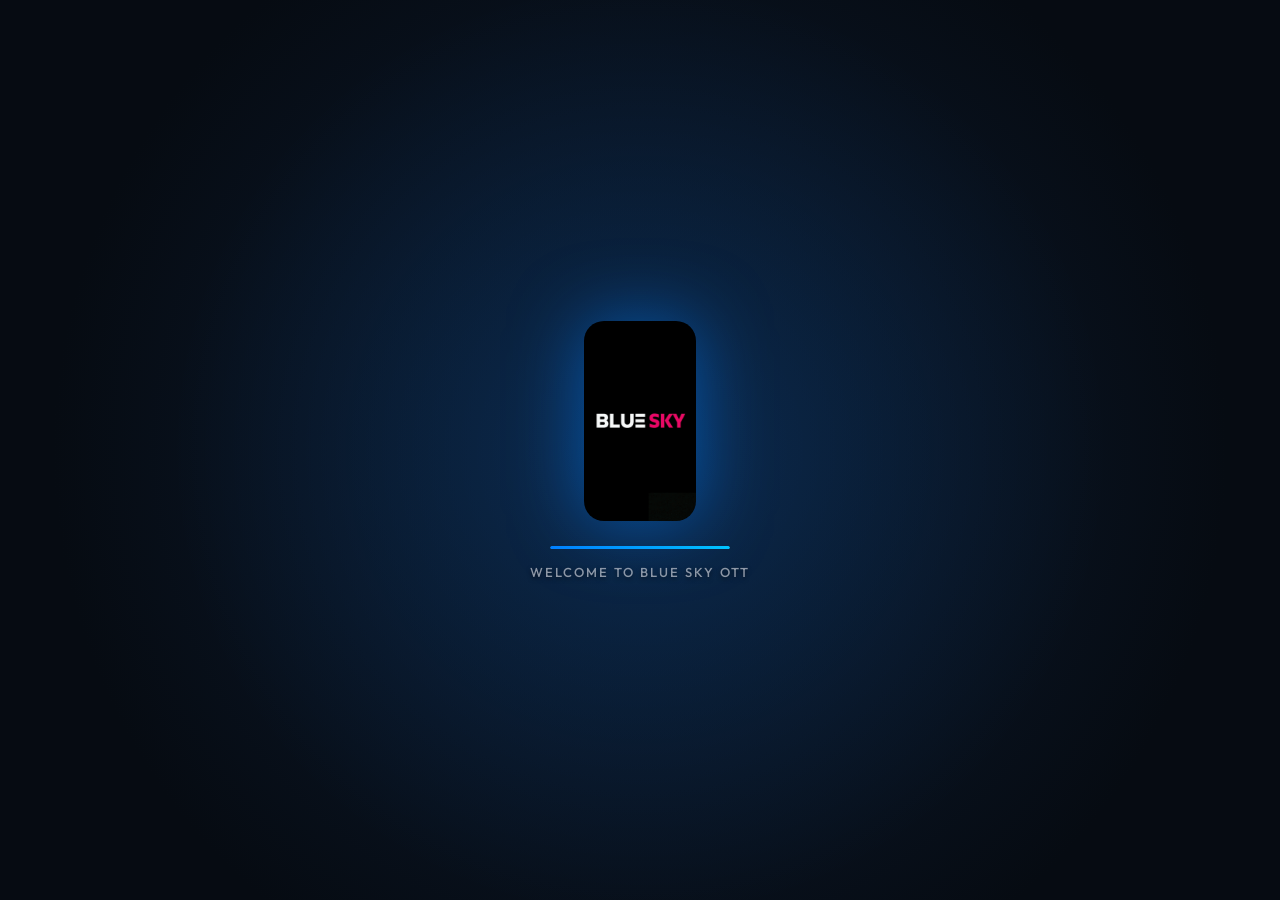
==== index.html @ 17044db3 "Add files via upload" ====
<!DOCTYPE html>
<html lang="en">
<head>
  <meta charset="UTF-8">
  <meta name="viewport" content="width=device-width, initial-scale=1.0">
  <title>Blue Sky - Premium OTT Streaming & Live Sports</title>
  <!-- Google Fonts for premium typography -->
  <link rel="preconnect" href="https://fonts.googleapis.com">
  <link rel="preconnect" href="https://fonts.gstatic.com" crossorigin>
  <link href="https://fonts.googleapis.com/css2?family=Inter:wght@300;400;500;600;700&family=Outfit:wght@400;500;700;800&display=swap" rel="stylesheet">
  <link rel="stylesheet" href="style.css">
</head>
<body>

  <!-- ========================================== -->
  <!-- PHASE 0: SPLASH SCREEN PRELOADER           -->
  <!-- ========================================== -->
  <div id="splash-screen" class="splash-screen">
    <div class="splash-bg-glow"></div>
    <div class="splash-content">
      <div class="splash-logo-container">
        <img src="splash.gif" alt="Blue Sky" class="splash-gif">
      </div>
      <div class="splash-loader-bar">
        <div class="splash-loader-progress"></div>
      </div>
      <p class="splash-tagline">Welcome to Blue Sky OTT</p>
    </div>
  </div>

  <!-- ========================================== -->
  <!-- PHASE 1: WELCOME NAME ENTRY SCREEN         -->
  <!-- ========================================== -->
  <div id="welcome-screen" class="welcome-screen">
    <div class="welcome-bg-glow"></div>
    <div class="welcome-container">
      <div class="welcome-logo">
        <img src="logo.png" alt="Blue Sky Logo" id="landing-logo">
      </div>
      
      <div class="welcome-card">
        <h2>Ready to Explore?</h2>
        <p>Enter your name to unlock unlimited streaming, movies, series, and live sports on Blue Sky.</p>
        
        <form id="name-form" onsubmit="event.preventDefault(); handleNameSubmit();">
          <div class="input-group">
            <input type="text" id="username-input" autocomplete="off" placeholder=" " required minlength="2" maxlength="20">
            <label for="username-input">Enter Your Name</label>
            <div class="input-glow"></div>
          </div>
          
          <button type="submit" class="btn-primary" id="btn-enter">
            <span>Start Watching</span>
            <svg class="icon-arrow" viewBox="0 0 24 24" fill="none" stroke="currentColor" stroke-width="2.5" stroke-linecap="round" stroke-linejoin="round">
              <line x1="5" y1="12" x2="19" y2="12"></line>
              <polyline points="12 5 19 12 12 19"></polyline>
            </svg>
          </button>
        </form>
      </div>
    </div>
  </div>

  <!-- ========================================== -->
  <!-- PHASE 2: MAIN OTT DASHBOARD                -->
  <!-- ========================================== -->
  <div id="main-dashboard" class="main-dashboard hidden">
    <!-- Header Navigation -->
    <header class="main-header">
      <div class="header-left">
        <div class="header-logo" id="header-logo-btn">
          <img src="logo.png" alt="Blue Sky Logo">
        </div>
      </div>

      <div class="header-right">
        <!-- Search bar -->
        <div class="search-box">
          <svg class="search-icon" viewBox="0 0 24 24" fill="none" stroke="currentColor" stroke-width="2" stroke-linecap="round" stroke-linejoin="round">
            <circle cx="11" cy="11" r="8"></circle>
            <line x1="21" y1="21" x2="16.65" y2="16.65"></line>
          </svg>
          <input type="text" id="search-input" placeholder="Search movies, shows, sports...">
          <button id="clear-search-btn" class="clear-search hidden">&times;</button>
        </div>

        <!-- User profile display -->
        <div class="user-profile">
          <div class="profile-avatar" id="profile-dropdown-btn">
            <span id="avatar-initial">U</span>
          </div>
          <div class="profile-info">
            <span class="welcome-text">Welcome,</span>
            <span class="profile-name" id="user-display-name">User</span>
          </div>
          
          <!-- Dropdown menu -->
          <div class="profile-dropdown" id="profile-dropdown-menu">
            <div class="dropdown-header">
              <p class="dropdown-greeting">Signing in as</p>
              <p class="dropdown-username" id="dropdown-display-name">User</p>
            </div>
            <hr class="dropdown-divider">
            <button class="dropdown-item" onclick="changeName()">
              <svg viewBox="0 0 24 24" fill="none" stroke="currentColor" stroke-width="2" class="dropdown-icon">
                <path d="M12 20h9"></path>
                <path d="M16.5 3.5a2.121 2.121 0 0 1 3 3L7 19l-4 1 1-4L16.5 3.5z"></path>
              </svg>
              Change Name
            </button>
            <button class="dropdown-item logout" onclick="logout()">
              <svg viewBox="0 0 24 24" fill="none" stroke="currentColor" stroke-width="2" class="dropdown-icon">
                <path d="M9 21H5a2 2 0 0 1-2-2V5a2 2 0 0 1 2-2h4"></path>
                <polyline points="16 17 21 12 16 7"></polyline>
                <line x1="21" y1="12" x2="9" y2="12"></line>
              </svg>
              Exit Application
            </button>
          </div>
        </div>
      </div>
    </header>

    <!-- Repositioned Bottom Navigation (Moved out of header to prevent backdrop-filter containing block trapping) -->
    <nav class="nav-menu">
      <button class="nav-link active" data-category="all">
        <svg class="nav-icon" viewBox="0 0 24 24" fill="none" stroke="currentColor" stroke-width="2" stroke-linecap="round" stroke-linejoin="round">
          <path d="m3 9 9-7 9 7v11a2 2 0 0 1-2 2H5a2 2 0 0 1-2-2z"/>
          <polyline points="9 22 9 12 15 12 15 22"/>
        </svg>
        <span>Home</span>
      </button>
      <button class="nav-link" data-category="tv">
        <svg class="nav-icon" viewBox="0 0 24 24" fill="none" stroke="currentColor" stroke-width="2" stroke-linecap="round" stroke-linejoin="round">
          <rect width="20" height="15" x="2" y="7" rx="2" ry="2"/>
          <polyline points="17 2 12 7 7 2"/>
        </svg>
        <span>TV Shows</span>
      </button>
      <button class="nav-link" data-category="movies">
        <svg class="nav-icon" viewBox="0 0 24 24" fill="none" stroke="currentColor" stroke-width="2" stroke-linecap="round" stroke-linejoin="round">
          <rect width="22" height="16" x="1" y="4" rx="2"/>
          <path d="M1 10h22"/>
          <path d="M1 15h22"/>
          <path d="M4 4v16"/>
          <path d="M20 4v16"/>
        </svg>
        <span>Movies</span>
      </button>
      <button class="nav-link" data-category="sports">
        <svg class="nav-icon" viewBox="0 0 24 24" fill="none" stroke="currentColor" stroke-width="2" stroke-linecap="round" stroke-linejoin="round">
          <path d="M6 9H4.5a2.5 2.5 0 0 1 0-5H6"/>
          <path d="M18 9h1.5a2.5 2.5 0 0 0 0-5H18"/>
          <path d="M4 22h16"/>
          <path d="M10 14.66V17c0 .55-.45 1-1 1H4v2h16v-2h-5c-.55 0-1-.45-1-1v-2.34"/>
          <path d="M12 2a7.7 7.7 0 0 1 7.54 8H4.46A7.7 7.7 0 0 1 12 2z"/>
        </svg>
        <span>Sports</span>
      </button>
    </nav>

    <!-- Main Content Container -->
    <main class="main-content">
      
      <!-- HERO CAROUSEL -->
      <section class="hero-carousel-section" id="hero-carousel-container">
        <div class="carousel-track-container">
          <div class="carousel-track" id="carousel-track">
            <!-- Carousel slides dynamically loaded by JavaScript -->
          </div>
        </div>
        
        <!-- Controls -->
        <button class="carousel-btn btn-left" id="carousel-prev-btn">
          <svg viewBox="0 0 24 24" fill="none" stroke="currentColor" stroke-width="2.5"><polyline points="15 18 9 12 15 6"></polyline></svg>
        </button>
        <button class="carousel-btn btn-right" id="carousel-next-btn">
          <svg viewBox="0 0 24 24" fill="none" stroke="currentColor" stroke-width="2.5"><polyline points="9 18 15 12 9 6"></polyline></svg>
        </button>
        
        <!-- Indicators -->
        <div class="carousel-nav" id="carousel-indicators">
          <!-- Dots loaded dynamically -->
        </div>
      </section>

      <!-- RESULTS HEADER (ONLY SHOWN WHEN SEARCHING OR FILTERING) -->
      <div id="results-header" class="results-header hidden">
        <h2>Showing results for "<span id="search-query-text"></span>"</h2>
        <button class="btn-text" id="reset-filters-btn">Clear Filter</button>
      </div>

      <!-- DYNAMIC ROWS CONTAINER -->
      <div class="rows-container" id="rows-container">
        <!-- Content rows (Sports, Movies, TV Shows) dynamically generated -->
      </div>
      
    </main>

    <!-- Sleek OTT Footer -->
    <footer class="main-footer">
      <div class="footer-links">
        <a href="#">About Us</a>
        <a href="#">Help Center</a>
        <a href="#">Privacy Policy</a>
        <a href="#">Terms of Use</a>
        <a href="#">Careers</a>
      </div>
      <div class="footer-copy">
        <p>&copy; 2026 Blue Sky Streaming Service. All Rights Reserved. Recreated beautifully for you.</p>
      </div>
    </footer>
  </div>

  <!-- ========================================== -->
  <!-- PHASE 3: INTERACTIVE VIDEO PLAYER & MODAL   -->
  <!-- ========================================== -->
  <div id="detail-modal" class="modal hidden">
    <div class="modal-backdrop" id="modal-close-backdrop"></div>
    <div class="modal-wrapper">
      <button class="modal-close-btn" id="modal-close-btn">&times;</button>
      
      <!-- Video Player Section -->
      <div class="modal-player-container">
        <!-- Fake Video / Graphic Layer -->
        <div class="video-display" id="video-display">
          <div class="video-poster-bg" id="player-poster-bg"></div>
          <div class="video-overlay">
            <div class="video-loading-spinner hidden" id="video-spinner"></div>
            <div class="play-state-overlay" id="play-state-overlay">
              <svg viewBox="0 0 24 24" fill="currentColor"><path d="M8 5v14l11-7z"></path></svg>
            </div>
            
            <!-- Dynamic Info in top left of player -->
            <div class="video-tag" id="player-tag">Blue Sky Premium</div>
          </div>
        </div>

        <!-- Custom Video Controls -->
        <div class="video-controls">
          <div class="timeline-container">
            <div class="timeline-progress" id="player-progress"></div>
            <input type="range" class="timeline-slider" id="player-timeline" min="0" max="100" value="0">
          </div>
          
          <div class="controls-row">
            <div class="controls-left">
              <button class="control-btn" id="player-play-btn">
                <svg viewBox="0 0 24 24" fill="currentColor" class="icon-play"><path d="M8 5v14l11-7z"></path></svg>
                <svg viewBox="0 0 24 24" fill="currentColor" class="icon-pause hidden"><path d="M6 19h4V5H6v14zm8-14v14h4V5h-4z"></path></svg>
              </button>
              <button class="control-btn" id="player-skip-back">
                <svg viewBox="0 0 24 24" fill="none" stroke="currentColor" stroke-width="2" stroke-linecap="round" stroke-linejoin="round"><path d="M12 2a10 10 0 0 0-7.07 2.93L2 8V2M2 8h6"></path><path d="M2.05 12.5a10 10 0 1 0 9.95-10.5"></path></svg>
              </button>
              <button class="control-btn" id="player-skip-forward">
                <svg viewBox="0 0 24 24" fill="none" stroke="currentColor" stroke-width="2" stroke-linecap="round" stroke-linejoin="round"><path d="M12 2a10 10 0 0 1 7.07 2.93L22 8V2M22 8h-6"></path><path d="M21.95 12.5A10 10 0 1 1 12 2"></path></svg>
              </button>
              
              <div class="volume-container">
                <button class="control-btn" id="player-mute-btn">
                  <svg viewBox="0 0 24 24" fill="currentColor" class="icon-volume"><path d="M3 9v6h4l5 5V4L7 9H3zm13.5 3c0-1.77-1.02-3.29-2.5-4.03v8.05c1.48-.73 2.5-2.25 2.5-4.02zM14 3.23v2.06c2.89.86 5 3.54 5 6.71s-2.11 5.85-5 6.71v2.06c4.01-.91 7-4.49 7-8.77s-2.99-7.86-7-8.77z"></path></svg>
                  <svg viewBox="0 0 24 24" fill="currentColor" class="icon-muted hidden"><path d="M16.5 12c0-1.77-1.02-3.29-2.5-4.03v2.21l2.45 2.45c.03-.21.05-.42.05-.63zm2.5 0c0 .94-.2 1.82-.54 2.64l1.51 1.51C20.63 14.91 21 13.5 21 12c0-4.28-2.99-7.86-7-8.77v2.06c2.89.86 5 3.54 5 6.71zM4.27 3L3 4.27 7.73 9H3v6h4l5 5v-6.73l4.25 4.25c-.67.52-1.42.93-2.25 1.18v2.06c1.38-.31 2.63-.95 3.69-1.81L19.73 21 21 19.73l-9-9L4.27 3zM12 4L9.91 6.09 12 8.18V4z"></path></svg>
                </button>
                <input type="range" class="volume-slider" id="player-volume" min="0" max="100" value="80">
              </div>
              
              <div class="time-display">
                <span id="player-time-current">0:00</span> / <span id="player-time-total">2:15</span>
              </div>
            </div>
            
            <div class="controls-right">
              <button class="control-btn" id="player-fullscreen-btn">
                <svg viewBox="0 0 24 24" fill="currentColor"><path d="M7 14H5v5h5v-2H7v-3zm-2-4h2V7h3V5H5v5zm12 7h-3v2h5v-5h-2v3zM14 5v2h3v3h2V5h-5z"></path></svg>
              </button>
            </div>
          </div>
        </div>
      </div>

      <!-- Detail Info Section -->
      <div class="modal-detail-content">
        <div class="modal-meta-row">
          <span class="modal-rating" id="modal-rating">IMDb 8.7</span>
          <span class="modal-year" id="modal-year">2026</span>
          <span class="modal-duration" id="modal-duration">2h 15m</span>
          <span class="modal-hd-badge">4K Ultra HD</span>
          <span class="modal-cc-badge">5.1 Audio</span>
        </div>
        
        <h1 class="modal-title" id="modal-title">Movie Title Here</h1>
        <p class="modal-genres" id="modal-genres">Action • Thriller • Sci-Fi</p>
        <p class="modal-description" id="modal-description">
          A thrilling story about a group of astronauts navigating a dangerous nebula to save their home planet. Expect stellar visuals and high-stakes drama.
        </p>

        <!-- Dynamic Cast List -->
        <div class="modal-cast-section">
          <h3>Starring:</h3>
          <p id="modal-cast">Chris Hemsworth, Tom Hiddleston, Natalie Portman</p>
        </div>

        <!-- Similar Content Recommendations -->
        <div class="similar-content-section">
          <h3>More Like This</h3>
          <div class="similar-grid" id="similar-grid">
            <!-- Loaded dynamically based on item selected -->
          </div>
        </div>
      </div>
    </div>
  </div>

  <script src="app.js"></script>
</body>
</html>
---- style.css ----
/* ==========================================================================
   BLUE SKY OTT DESIGN SYSTEM
   ========================================================================== */

:root {
  --bg-primary: #060b12;
  --bg-secondary: #0c1524;
  --bg-tertiary: #162235;
  --accent-color: #0080ff;
  --accent-hover: #3399ff;
  --accent-glow: rgba(0, 128, 255, 0.4);
  --text-primary: #ffffff;
  --text-secondary: #8f98a6;
  --text-muted: #5e6875;
  --success: #22c55e;
  --danger: #ef4444;
  
  --font-main: 'Inter', sans-serif;
  --font-title: 'Outfit', sans-serif;
  --transition-smooth: all 0.3s cubic-bezier(0.25, 0.8, 0.25, 1);
  --card-radius: 12px;
  --glass-bg: rgba(12, 21, 36, 0.65);
  --glass-border: rgba(255, 255, 255, 0.08);
}

/* Reset & Scrollbar */
* {
  margin: 0;
  padding: 0;
  box-sizing: border-box;
  outline: none;
}

body {
  background-color: var(--bg-primary);
  color: var(--text-primary);
  font-family: var(--font-main);
  overflow-x: hidden;
  min-height: 100vh;
  -webkit-font-smoothing: antialiased;
}

::-webkit-scrollbar {
  width: 8px;
  height: 8px;
}
::-webkit-scrollbar-track {
  background: var(--bg-primary);
}
::-webkit-scrollbar-thumb {
  background: var(--bg-tertiary);
  border-radius: 4px;
}
::-webkit-scrollbar-thumb:hover {
  background: var(--accent-color);
}

/* Utility classes */
.hidden {
  display: none !important;
}

/* ==========================================================================
   PHASE 0: SPLASH SCREEN (PRELOADER)
   ========================================================================== */

.splash-screen {
  position: fixed;
  top: 0;
  left: 0;
  width: 100%;
  height: 100%;
  background: radial-gradient(circle at 50% 50%, #0d1e36 0%, var(--bg-primary) 75%);
  display: flex;
  justify-content: center;
  align-items: center;
  z-index: 9999;
  opacity: 1;
  visibility: visible;
  transition: opacity 0.8s cubic-bezier(0.25, 1, 0.5, 1), visibility 0.8s;
}

.splash-screen.fade-out {
  opacity: 0;
  visibility: hidden;
  pointer-events: none;
}

.splash-bg-glow {
  position: absolute;
  top: 0;
  left: 0;
  width: 100%;
  height: 100%;
  background: radial-gradient(circle at 50% 50%, rgba(0, 128, 255, 0.15) 0%, transparent 60%);
  z-index: 1;
  pointer-events: none;
  animation: splashPulse 6s infinite alternate ease-in-out;
}

@keyframes splashPulse {
  0% { transform: scale(1); opacity: 0.8; }
  100% { transform: scale(1.15); opacity: 1; }
}

.splash-content {
  position: relative;
  z-index: 2;
  display: flex;
  flex-direction: column;
  align-items: center;
  text-align: center;
}

.splash-logo-container {
  width: 200px;
  height: 200px;
  margin-bottom: 25px;
  display: flex;
  justify-content: center;
  align-items: center;
  filter: drop-shadow(0 0 35px rgba(0, 128, 255, 0.5));
  animation: floatLogo 4s infinite alternate ease-in-out;
}

@keyframes floatLogo {
  0% { transform: translateY(0); }
  100% { transform: translateY(-10px); }
}

.splash-gif {
  max-width: 100%;
  max-height: 100%;
  object-fit: contain;
  border-radius: 20px;
}

.splash-loader-bar {
  width: 180px;
  height: 3px;
  background: rgba(255, 255, 255, 0.08);
  border-radius: 10px;
  overflow: hidden;
  margin-bottom: 15px;
  box-shadow: inset 0 1px 2px rgba(0, 0, 0, 0.4);
}

.splash-loader-progress {
  width: 0;
  height: 100%;
  background: linear-gradient(90deg, #0080ff, #00c6ff);
  border-radius: 10px;
  box-shadow: 0 0 8px rgba(0, 128, 255, 0.8);
  animation: loadProgress 2.8s cubic-bezier(0.2, 0.8, 0.2, 1) forwards;
}

@keyframes loadProgress {
  0% { width: 0%; }
  30% { width: 45%; }
  70% { width: 85%; }
  100% { width: 100%; }
}

.splash-tagline {
  font-family: var(--font-title);
  color: var(--text-secondary);
  font-size: 13px;
  font-weight: 500;
  letter-spacing: 2px;
  text-transform: uppercase;
  text-shadow: 0 2px 4px rgba(0, 0, 0, 0.5);
  animation: pulseText 2s infinite alternate ease-in-out;
}

@keyframes pulseText {
  0% { opacity: 0.6; }
  100% { opacity: 1; }
}

/* ==========================================================================
   PHASE 1: WELCOME SCREEN (NAME ENTRY)
   ========================================================================== */

.welcome-screen {
  position: fixed;
  top: 0;
  left: 0;
  width: 100%;
  height: 100%;
  background: radial-gradient(circle at 50% 50%, #0d1e36 0%, var(--bg-primary) 70%);
  display: flex;
  justify-content: center;
  align-items: center;
  z-index: 1000;
  opacity: 1;
  transition: opacity 0.6s ease, transform 0.6s ease;
}

.welcome-bg-glow {
  position: absolute;
  top: -10%;
  left: -10%;
  width: 120%;
  height: 120%;
  background: radial-gradient(circle at 10% 20%, rgba(0, 128, 255, 0.15) 0%, transparent 40%),
              radial-gradient(circle at 90% 80%, rgba(37, 99, 235, 0.15) 0%, transparent 40%);
  z-index: 1;
  animation: bgPulse 12s infinite alternate ease-in-out;
}

@keyframes bgPulse {
  0% { transform: scale(1); }
  100% { transform: scale(1.05); }
}

.welcome-container {
  position: relative;
  z-index: 2;
  width: 100%;
  max-width: 460px;
  padding: 20px;
  display: flex;
  flex-direction: column;
  align-items: center;
  animation: fadeInUp 0.8s cubic-bezier(0.25, 0.8, 0.25, 1);
}

.welcome-logo {
  height: 180px;
  margin-bottom: 30px;
  filter: drop-shadow(0 0 25px rgba(0, 128, 255, 0.35));
  transition: transform 0.3s ease;
}
.welcome-logo:hover {
  transform: scale(1.03);
}

.welcome-logo img {
  height: 100%;
  object-fit: contain;
}

.welcome-card {
  width: 100%;
  background: var(--glass-bg);
  border: 1px solid var(--glass-border);
  backdrop-filter: blur(20px);
  -webkit-backdrop-filter: blur(20px);
  padding: 40px 30px;
  border-radius: 20px;
  text-align: center;
  box-shadow: 0 20px 40px rgba(0, 0, 0, 0.4), 
              0 0 40px rgba(0, 128, 255, 0.05);
}

.welcome-card h2 {
  font-family: var(--font-title);
  font-size: 28px;
  font-weight: 700;
  margin-bottom: 12px;
  letter-spacing: -0.5px;
}

.welcome-card p {
  color: var(--text-secondary);
  font-size: 14px;
  line-height: 1.6;
  margin-bottom: 30px;
}

/* Floating Input Group */
.input-group {
  position: relative;
  margin-bottom: 25px;
  text-align: left;
}

.input-group input {
  width: 100%;
  padding: 16px 20px;
  background: rgba(255, 255, 255, 0.03);
  border: 1px solid rgba(255, 255, 255, 0.15);
  border-radius: 12px;
  color: var(--text-primary);
  font-size: 16px;
  font-family: var(--font-main);
  transition: var(--transition-smooth);
}

.input-group label {
  position: absolute;
  left: 20px;
  top: 50%;
  transform: translateY(-50%);
  color: var(--text-secondary);
  font-size: 15px;
  pointer-events: none;
  transition: var(--transition-smooth);
}

/* Input Floating Label Logic */
.input-group input:focus ~ label,
.input-group input:not(:placeholder-shown) ~ label {
  top: 0;
  transform: translateY(-50%) scale(0.85);
  left: 15px;
  padding: 0 6px;
  background: var(--bg-secondary);
  color: var(--accent-color);
}

.input-group input:focus {
  border-color: var(--accent-color);
  box-shadow: 0 0 15px var(--accent-glow);
  background: rgba(0, 128, 255, 0.02);
}

/* Enter button */
.btn-primary {
  width: 100%;
  padding: 16px;
  background: linear-gradient(135deg, var(--accent-color) 0%, #0052d4 100%);
  border: none;
  border-radius: 12px;
  color: var(--text-primary);
  font-family: var(--font-title);
  font-size: 16px;
  font-weight: 600;
  cursor: pointer;
  display: flex;
  align-items: center;
  justify-content: center;
  gap: 8px;
  box-shadow: 0 8px 20px rgba(0, 128, 255, 0.25);
  transition: var(--transition-smooth);
  position: relative;
  overflow: hidden;
}

.btn-primary::before {
  content: '';
  position: absolute;
  top: 0;
  left: -100%;
  width: 100%;
  height: 100%;
  background: linear-gradient(90deg, transparent, rgba(255, 255, 255, 0.2), transparent);
  transition: 0.5s;
}

.btn-primary:hover::before {
  left: 100%;
}

.btn-primary:hover {
  transform: translateY(-2px);
  box-shadow: 0 12px 25px rgba(0, 128, 255, 0.4);
  background: linear-gradient(135deg, var(--accent-hover) 0%, #0a65ff 100%);
}

.btn-primary:active {
  transform: translateY(0);
}

.icon-arrow {
  width: 18px;
  height: 18px;
  transition: transform 0.3s ease;
}

.btn-primary:hover .icon-arrow {
  transform: translateX(4px);
}

/* Welcome Page Fade Out Animation */
.welcome-screen.fade-out {
  opacity: 0;
  transform: scale(1.05);
  pointer-events: none;
}

@keyframes fadeInUp {
  from {
    opacity: 0;
    transform: translateY(20px);
  }
  to {
    opacity: 1;
    transform: translateY(0);
  }
}


/* ==========================================================================
   PHASE 2: MAIN DASHBOARD & NAVBAR
   ========================================================================== */

.main-dashboard {
  opacity: 0;
  animation: fadeIn 0.8s forwards;
  animation-delay: 0.2s;
  min-height: 100vh;
  display: flex;
  flex-direction: column;
}

@keyframes fadeIn {
  to { opacity: 1; }
}

/* Sticky Header */
.main-header {
  position: fixed;
  top: 0;
  left: 0;
  width: 100%;
  height: 95px;
  padding: 0 5%;
  display: flex;
  justify-content: space-between;
  align-items: center;
  background: linear-gradient(to bottom, rgba(6, 11, 18, 0.95) 80%, rgba(6, 11, 18, 0));
  backdrop-filter: blur(10px);
  -webkit-backdrop-filter: blur(10px);
  z-index: 100;
  border-bottom: 1px solid rgba(255, 255, 255, 0.03);
}

.header-left {
  display: flex;
  align-items: center;
  gap: 40px;
}

.header-logo {
  height: 70px;
  cursor: pointer;
  transition: transform 0.3s ease;
}

.header-logo:hover {
  transform: scale(1.04);
}

.header-logo img {
  height: 100%;
  object-fit: contain;
}

.nav-menu {
  position: fixed;
  bottom: 24px;
  left: 50%;
  transform: translateX(-50%);
  background: rgba(12, 21, 36, 0.75);
  backdrop-filter: blur(20px);
  -webkit-backdrop-filter: blur(20px);
  border: 1px solid rgba(255, 255, 255, 0.08);
  border-radius: 30px;
  display: flex;
  justify-content: center;
  align-items: center;
  gap: 12px;
  padding: 8px 24px;
  z-index: 1000;
  box-shadow: 0 10px 30px rgba(0, 0, 0, 0.5), 
              0 0 30px rgba(0, 128, 255, 0.1);
  transition: var(--transition-smooth);
}

.nav-menu:hover {
  border-color: rgba(0, 128, 255, 0.3);
  box-shadow: 0 12px 35px rgba(0, 0, 0, 0.6), 
              0 0 40px rgba(0, 128, 255, 0.2);
}

.nav-link {
  background: none;
  border: none;
  color: var(--text-secondary);
  font-family: var(--font-main);
  font-size: 11px;
  font-weight: 600;
  cursor: pointer;
  padding: 8px 16px;
  border-radius: 20px;
  display: flex;
  flex-direction: column;
  align-items: center;
  gap: 4px;
  transition: var(--transition-smooth);
}

.nav-link .nav-icon {
  width: 20px;
  height: 20px;
  stroke: var(--text-secondary);
  transition: var(--transition-smooth);
}

.nav-link:hover {
  color: var(--text-primary);
  background: rgba(255, 255, 255, 0.05);
}

.nav-link:hover .nav-icon {
  stroke: var(--text-primary);
}

.nav-link.active {
  color: #ffffff;
  background: linear-gradient(135deg, var(--accent-color) 0%, #0052d4 100%);
  box-shadow: 0 4px 15px var(--accent-glow);
}

.nav-link.active .nav-icon {
  stroke: #ffffff;
}

@media (max-width: 600px) {
  .nav-menu {
    bottom: 0;
    left: 0;
    transform: none;
    width: 100%;
    border-radius: 0;
    border-left: none;
    border-right: none;
    border-bottom: none;
    padding: 10px 0;
    justify-content: space-around;
    gap: 0;
  }
  
  .nav-link {
    padding: 6px 12px;
    border-radius: 12px;
  }
}

.header-right {
  display: flex;
  align-items: center;
  gap: 25px;
}

/* Glassmorphism Search Box */
.search-box {
  position: relative;
  width: 280px;
  display: flex;
  align-items: center;
  background: rgba(255, 255, 255, 0.05);
  border: 1px solid rgba(255, 255, 255, 0.1);
  border-radius: 20px;
  padding: 6px 15px;
  transition: var(--transition-smooth);
}

.search-box:focus-within {
  width: 320px;
  background: rgba(255, 255, 255, 0.08);
  border-color: var(--accent-color);
  box-shadow: 0 0 15px rgba(0, 128, 255, 0.2);
}

.search-icon {
  width: 16px;
  height: 16px;
  color: var(--text-secondary);
  margin-right: 10px;
}

.search-box input {
  width: 100%;
  background: none;
  border: none;
  color: var(--text-primary);
  font-family: var(--font-main);
  font-size: 14px;
}

.search-box input::placeholder {
  color: var(--text-muted);
}

.clear-search {
  background: none;
  border: none;
  color: var(--text-secondary);
  font-size: 18px;
  cursor: pointer;
  padding: 0 5px;
}

/* Profile Area */
.user-profile {
  position: relative;
  display: flex;
  align-items: center;
  gap: 12px;
  cursor: pointer;
  padding: 6px 12px;
  border-radius: 20px;
  background: rgba(255, 255, 255, 0.02);
  border: 1px solid rgba(255, 255, 255, 0.04);
  transition: var(--transition-smooth);
}

.user-profile:hover {
  background: rgba(255, 255, 255, 0.06);
  border-color: rgba(255, 255, 255, 0.1);
}

.profile-avatar {
  width: 34px;
  height: 34px;
  border-radius: 50%;
  background: linear-gradient(135deg, #0080ff, #00c6ff);
  display: flex;
  justify-content: center;
  align-items: center;
  font-weight: 700;
  color: var(--text-primary);
  font-family: var(--font-title);
  box-shadow: 0 0 10px rgba(0, 128, 255, 0.3);
}

.profile-info {
  display: flex;
  flex-direction: column;
  text-align: left;
}

.welcome-text {
  font-size: 10px;
  color: var(--text-secondary);
  text-transform: uppercase;
  letter-spacing: 0.5px;
}

.profile-name {
  font-size: 13px;
  font-weight: 600;
  max-width: 90px;
  white-space: nowrap;
  overflow: hidden;
  text-overflow: ellipsis;
}

/* Profile Dropdown Menu */
.profile-dropdown {
  position: absolute;
  top: 50px;
  right: 0;
  width: 200px;
  background: var(--bg-secondary);
  border: 1px solid rgba(255, 255, 255, 0.08);
  border-radius: 12px;
  padding: 15px;
  box-shadow: 0 10px 25px rgba(0, 0, 0, 0.5);
  display: none;
  flex-direction: column;
  z-index: 120;
  animation: dropdownIn 0.3s cubic-bezier(0.19, 1, 0.22, 1);
}

.profile-dropdown.show {
  display: flex;
}

@keyframes dropdownIn {
  from {
    opacity: 0;
    transform: translateY(-10px);
  }
  to {
    opacity: 1;
    transform: translateY(0);
  }
}

.dropdown-header {
  padding-bottom: 10px;
}

.dropdown-greeting {
  font-size: 11px;
  color: var(--text-muted);
}

.dropdown-username {
  font-size: 14px;
  font-weight: 700;
  color: var(--text-primary);
  white-space: nowrap;
  overflow: hidden;
  text-overflow: ellipsis;
}

.dropdown-divider {
  border: none;
  border-bottom: 1px solid rgba(255, 255, 255, 0.06);
  margin: 8px 0;
}

.dropdown-item {
  background: none;
  border: none;
  color: var(--text-secondary);
  font-size: 13px;
  font-family: var(--font-main);
  text-align: left;
  padding: 8px 10px;
  border-radius: 6px;
  cursor: pointer;
  display: flex;
  align-items: center;
  gap: 8px;
  transition: var(--transition-smooth);
}

.dropdown-item:hover {
  background: rgba(255, 255, 255, 0.05);
  color: var(--text-primary);
}

.dropdown-item.logout:hover {
  background: rgba(239, 68, 68, 0.1);
  color: var(--danger);
}

.dropdown-icon {
  width: 14px;
  height: 14px;
}


/* ==========================================================================
   MAIN CONTENT & CAROUSEL
   ========================================================================== */

.main-content {
  flex: 1;
  padding-top: 110px; /* offset for header */
  padding-bottom: 120px;
  width: 100%;
  max-width: 1440px;
  margin: 0 auto;
}

/* Widescreen Hero Banner Carousel */
.hero-carousel-section {
  position: relative;
  width: 90%;
  height: 480px;
  margin: 30px auto;
  border-radius: 20px;
  overflow: hidden;
  box-shadow: 0 20px 40px rgba(0, 0, 0, 0.6);
}

.carousel-track-container {
  width: 100%;
  height: 100%;
}

.carousel-track {
  width: 100%;
  height: 100%;
  position: relative;
}

.carousel-slide {
  position: absolute;
  top: 0;
  left: 0;
  width: 100%;
  height: 100%;
  opacity: 0;
  transition: opacity 0.8s ease-in-out;
  pointer-events: none;
}

.carousel-slide.active {
  opacity: 1;
  pointer-events: auto;
}

.carousel-image {
  width: 100%;
  height: 100%;
  object-fit: cover;
  object-position: center 20%;
}

.carousel-overlay {
  position: absolute;
  bottom: 0;
  left: 0;
  width: 100%;
  height: 70%;
  background: linear-gradient(to top, var(--bg-primary) 10%, rgba(6, 11, 18, 0.8) 40%, transparent 100%);
  display: flex;
  flex-direction: column;
  justify-content: flex-end;
  padding: 0 6% 50px 6%;
}

.slide-category {
  color: var(--accent-color);
  font-family: var(--font-title);
  font-size: 13px;
  font-weight: 700;
  text-transform: uppercase;
  letter-spacing: 2px;
  margin-bottom: 10px;
  display: flex;
  align-items: center;
  gap: 8px;
}

.live-indicator {
  display: inline-block;
  width: 8px;
  height: 8px;
  background-color: var(--danger);
  border-radius: 50%;
  animation: pulseRed 1.5s infinite;
}

@keyframes pulseRed {
  0% { transform: scale(1); box-shadow: 0 0 0 0 rgba(239, 68, 68, 0.7); }
  70% { transform: scale(1.1); box-shadow: 0 0 0 6px rgba(239, 68, 68, 0); }
  100% { transform: scale(1); box-shadow: 0 0 0 0 rgba(239, 68, 68, 0); }
}

.slide-title {
  font-family: var(--font-title);
  font-size: 40px;
  font-weight: 800;
  line-height: 1.2;
  margin-bottom: 10px;
  letter-spacing: -1px;
}

.slide-description {
  max-width: 550px;
  color: var(--text-secondary);
  font-size: 14px;
  line-height: 1.5;
  margin-bottom: 20px;
}

.slide-buttons {
  display: flex;
  gap: 15px;
}

.btn-watch {
  padding: 12px 24px;
  background-color: var(--accent-color);
  color: var(--text-primary);
  border: none;
  border-radius: 8px;
  font-size: 14px;
  font-weight: 600;
  cursor: pointer;
  display: flex;
  align-items: center;
  gap: 8px;
  transition: var(--transition-smooth);
}

.btn-watch:hover {
  background-color: var(--accent-hover);
  transform: translateY(-1px);
}

.btn-watchlist {
  padding: 12px 24px;
  background-color: rgba(255, 255, 255, 0.1);
  color: var(--text-primary);
  border: 1px solid rgba(255, 255, 255, 0.1);
  border-radius: 8px;
  font-size: 14px;
  font-weight: 600;
  cursor: pointer;
  display: flex;
  align-items: center;
  gap: 8px;
  transition: var(--transition-smooth);
}

.btn-watchlist:hover {
  background-color: rgba(255, 255, 255, 0.15);
}

.carousel-btn {
  position: absolute;
  top: 50%;
  transform: translateY(-50%);
  width: 50px;
  height: 50px;
  background: rgba(6, 11, 18, 0.4);
  border: 1px solid rgba(255, 255, 255, 0.05);
  border-radius: 50%;
  color: var(--text-primary);
  cursor: pointer;
  display: flex;
  justify-content: center;
  align-items: center;
  transition: var(--transition-smooth);
  backdrop-filter: blur(5px);
  z-index: 10;
}

.carousel-btn:hover {
  background: rgba(0, 128, 255, 0.6);
  border-color: var(--accent-color);
  color: var(--text-primary);
}

.btn-left { left: 20px; }
.btn-right { right: 20px; }

.carousel-nav {
  position: absolute;
  bottom: 20px;
  right: 40px;
  display: flex;
  gap: 8px;
  z-index: 10;
}

.carousel-indicator {
  width: 25px;
  height: 3px;
  background: rgba(255, 255, 255, 0.3);
  border: none;
  cursor: pointer;
  transition: var(--transition-smooth);
}

.carousel-indicator.active {
  background: var(--accent-color);
  width: 35px;
}


/* ==========================================================================
   RESULTS SEARCH HEADER
   ========================================================================== */
.results-header {
  width: 90%;
  margin: 20px auto 10px auto;
  display: flex;
  justify-content: space-between;
  align-items: center;
  border-bottom: 1px solid rgba(255, 255, 255, 0.05);
  padding-bottom: 15px;
}

.results-header h2 {
  font-size: 20px;
  font-family: var(--font-title);
}

.results-header h2 span {
  color: var(--accent-color);
}

.btn-text {
  background: none;
  border: none;
  color: var(--accent-color);
  font-family: var(--font-main);
  font-size: 14px;
  font-weight: 500;
  cursor: pointer;
}
.btn-text:hover {
  text-decoration: underline;
}


/* ==========================================================================
   DYNAMIC ROW CARD LISTINGS
   ========================================================================== */

.category-row {
  width: 90%;
  margin: 35px auto;
}

.row-header {
  display: flex;
  justify-content: space-between;
  align-items: center;
  margin-bottom: 15px;
}

.row-title {
  font-family: var(--font-title);
  font-size: 22px;
  font-weight: 700;
  letter-spacing: -0.5px;
}

.cards-container {
  display: flex;
  gap: 18px;
  overflow-x: auto;
  padding: 10px 0 20px 0;
  scroll-behavior: smooth;
  scrollbar-width: thin;
}

/* Card Styles */
.media-card {
  flex: 0 0 auto;
  border-radius: var(--card-radius);
  overflow: hidden;
  background-color: var(--bg-secondary);
  border: 1px solid rgba(255, 255, 255, 0.04);
  cursor: pointer;
  transition: transform 0.4s cubic-bezier(0.25, 0.8, 0.25, 1),
              box-shadow 0.4s cubic-bezier(0.25, 0.8, 0.25, 1),
              border-color 0.4s cubic-bezier(0.25, 0.8, 0.25, 1);
  position: relative;
}

/* Landscape orientation for sports */
.media-card.landscape {
  width: 280px;
  aspect-ratio: 16 / 9;
}

/* Portrait orientation for movies */
.media-card.portrait {
  width: 175px;
  aspect-ratio: 2 / 3;
}

.card-img-wrapper {
  width: 100%;
  height: 100%;
  position: relative;
  overflow: hidden;
}

.card-img-wrapper img {
  width: 100%;
  height: 100%;
  object-fit: cover;
  transition: transform 0.6s ease;
}

.card-overlay {
  position: absolute;
  top: 0;
  left: 0;
  width: 100%;
  height: 100%;
  background: linear-gradient(to top, rgba(6, 11, 18, 0.9) 0%, rgba(6, 11, 18, 0.4) 50%, transparent 100%);
  display: flex;
  flex-direction: column;
  justify-content: flex-end;
  padding: 12px;
  opacity: 1;
}

/* Details displayed inside card for Landscape */
.card-details {
  display: flex;
  flex-direction: column;
  gap: 4px;
}

.card-badge {
  align-self: flex-start;
  font-size: 9px;
  font-weight: 700;
  padding: 2px 6px;
  border-radius: 4px;
  text-transform: uppercase;
  letter-spacing: 0.5px;
}

.card-badge.live {
  background-color: var(--danger);
  animation: flash 1.5s infinite;
}

.card-badge.replay {
  background-color: var(--bg-tertiary);
}

.card-badge.premium {
  background-color: #d4af37;
  color: #000;
}

@keyframes flash {
  0%, 100% { opacity: 1; }
  50% { opacity: 0.6; }
}

.card-title {
  font-family: var(--font-title);
  font-size: 14px;
  font-weight: 600;
  white-space: nowrap;
  overflow: hidden;
  text-overflow: ellipsis;
}

.card-subtitle {
  font-size: 11px;
  color: var(--text-secondary);
  white-space: nowrap;
  overflow: hidden;
  text-overflow: ellipsis;
}

/* Live sports dynamic widget inside landscape card */
.live-scores {
  display: flex;
  align-items: center;
  gap: 10px;
  font-size: 11px;
  font-weight: 700;
  margin-top: 2px;
  color: #4ade80; /* bright neon green */
}

/* Portrait Card Specific overlays (only shows details on hover or kept simple) */
.media-card.portrait .card-overlay {
  background: linear-gradient(to top, rgba(6, 11, 18, 0.95) 0%, rgba(6, 11, 18, 0.2) 60%, transparent 100%);
  opacity: 0;
  transition: opacity 0.3s ease;
}

.media-card.portrait:hover .card-overlay {
  opacity: 1;
}

/* Zoom Hover Effect */
.media-card:hover {
  transform: scale(1.06) translateY(-5px);
  box-shadow: 0 15px 30px rgba(0, 128, 255, 0.25), 
              0 0 15px rgba(0, 128, 255, 0.1);
  border-color: rgba(0, 128, 255, 0.4);
  z-index: 5;
}

.media-card:hover .card-img-wrapper img {
  transform: scale(1.08);
}


/* ==========================================================================
   PHASE 3: MODAL & SIMULATED MEDIA PLAYER
   ========================================================================== */

.modal {
  position: fixed;
  top: 0;
  left: 0;
  width: 100%;
  height: 100%;
  z-index: 1000;
  display: flex;
  justify-content: center;
  align-items: center;
  padding: 20px;
}

.modal-backdrop {
  position: absolute;
  top: 0;
  left: 0;
  width: 100%;
  height: 100%;
  background: rgba(3, 5, 8, 0.85);
  backdrop-filter: blur(15px);
  -webkit-backdrop-filter: blur(15px);
}

.modal-wrapper {
  position: relative;
  width: 100%;
  max-width: 850px;
  background: var(--bg-secondary);
  border: 1px solid var(--glass-border);
  border-radius: 20px;
  overflow: hidden;
  box-shadow: 0 25px 50px rgba(0, 0, 0, 0.8);
  animation: modalScaleIn 0.4s cubic-bezier(0.25, 0.8, 0.25, 1);
  z-index: 1010;
  max-height: 90vh;
  display: flex;
  flex-direction: column;
}

@keyframes modalScaleIn {
  from {
    opacity: 0;
    transform: scale(0.92) translateY(10px);
  }
  to {
    opacity: 1;
    transform: scale(1) translateY(0);
  }
}

.modal-close-btn {
  position: absolute;
  top: 15px;
  right: 15px;
  width: 36px;
  height: 36px;
  border-radius: 50%;
  background: rgba(6, 11, 18, 0.5);
  border: 1px solid rgba(255, 255, 255, 0.1);
  color: var(--text-primary);
  font-size: 20px;
  cursor: pointer;
  display: flex;
  justify-content: center;
  align-items: center;
  transition: var(--transition-smooth);
  z-index: 1020;
}

.modal-close-btn:hover {
  background: var(--danger);
  border-color: var(--danger);
  transform: rotate(90deg);
}

/* Video Player Styling */
.modal-player-container {
  width: 100%;
  aspect-ratio: 16 / 9;
  background: #000;
  position: relative;
  flex-shrink: 0;
}

.video-display {
  width: 100%;
  height: 100%;
  position: relative;
  overflow: hidden;
}

.video-poster-bg {
  width: 100%;
  height: 100%;
  background-size: cover;
  background-position: center;
  filter: brightness(0.6);
  transition: filter 0.5s ease;
}

.video-display.playing .video-poster-bg {
  filter: brightness(0.4) blur(1px);
}

.video-overlay {
  position: absolute;
  top: 0;
  left: 0;
  width: 100%;
  height: 100%;
  display: flex;
  justify-content: center;
  align-items: center;
  pointer-events: none;
}

.video-tag {
  position: absolute;
  top: 20px;
  left: 20px;
  padding: 4px 10px;
  background: rgba(0, 128, 255, 0.8);
  border-radius: 4px;
  font-size: 11px;
  font-weight: 700;
  letter-spacing: 1px;
}

.play-state-overlay {
  width: 70px;
  height: 70px;
  background: rgba(0, 128, 255, 0.85);
  border-radius: 50%;
  display: flex;
  justify-content: center;
  align-items: center;
  opacity: 0;
  transform: scale(0.8);
  transition: opacity 0.3s ease, transform 0.3s ease;
  box-shadow: 0 0 25px var(--accent-glow);
}

.play-state-overlay.show {
  opacity: 1;
  transform: scale(1);
}

.play-state-overlay svg {
  width: 30px;
  height: 30px;
  color: var(--text-primary);
  margin-left: 4px;
}

/* Loading Spinner */
.video-loading-spinner {
  width: 50px;
  height: 50px;
  border: 4px solid rgba(255, 255, 255, 0.1);
  border-top-color: var(--accent-color);
  border-radius: 50%;
  animation: spin 1s infinite linear;
}

@keyframes spin {
  to { transform: rotate(360deg); }
}

/* Custom Controls styling */
.video-controls {
  position: absolute;
  bottom: 0;
  left: 0;
  width: 100%;
  padding: 15px 20px 10px 20px;
  background: linear-gradient(to top, rgba(0, 0, 0, 0.9) 0%, rgba(0, 0, 0, 0.4) 60%, transparent 100%);
  display: flex;
  flex-direction: column;
  gap: 10px;
  opacity: 0;
  transition: opacity 0.3s ease;
  z-index: 1015;
}

.modal-player-container:hover .video-controls,
.modal-player-container:focus-within .video-controls {
  opacity: 1;
}

.timeline-container {
  position: relative;
  display: flex;
  align-items: center;
  height: 6px;
  cursor: pointer;
}

.timeline-slider {
  width: 100%;
  height: 100%;
  -webkit-appearance: none;
  background: rgba(255, 255, 255, 0.2);
  border-radius: 3px;
  cursor: pointer;
  z-index: 2;
  position: relative;
}

.timeline-progress {
  position: absolute;
  left: 0;
  top: 0;
  height: 100%;
  background-color: var(--accent-color);
  border-radius: 3px;
  width: 0%;
  pointer-events: none;
  z-index: 1;
}

.timeline-slider::-webkit-slider-thumb {
  -webkit-appearance: none;
  width: 12px;
  height: 12px;
  border-radius: 50%;
  background: var(--text-primary);
  box-shadow: 0 0 10px rgba(0, 0, 0, 0.5);
  cursor: pointer;
  transition: transform 0.1s ease;
}

.timeline-slider:hover::-webkit-slider-thumb {
  transform: scale(1.3);
}

.controls-row {
  display: flex;
  justify-content: space-between;
  align-items: center;
}

.controls-left, .controls-right {
  display: flex;
  align-items: center;
  gap: 15px;
}

.control-btn {
  background: none;
  border: none;
  color: var(--text-primary);
  cursor: pointer;
  display: flex;
  justify-content: center;
  align-items: center;
  transition: var(--transition-smooth);
}

.control-btn:hover {
  color: var(--accent-color);
  transform: scale(1.1);
}

.control-btn svg {
  width: 18px;
  height: 18px;
}

.volume-container {
  display: flex;
  align-items: center;
  gap: 8px;
}

.volume-slider {
  -webkit-appearance: none;
  width: 60px;
  height: 4px;
  background: rgba(255, 255, 255, 0.2);
  border-radius: 2px;
  cursor: pointer;
}

.volume-slider::-webkit-slider-thumb {
  -webkit-appearance: none;
  width: 8px;
  height: 8px;
  border-radius: 50%;
  background: var(--text-primary);
  cursor: pointer;
}

.time-display {
  font-size: 11px;
  color: var(--text-secondary);
  font-family: monospace;
}

/* Modal Content details scroll */
.modal-detail-content {
  padding: 30px;
  overflow-y: auto;
  flex: 1;
}

.modal-meta-row {
  display: flex;
  align-items: center;
  gap: 12px;
  font-size: 12px;
  font-weight: 500;
  margin-bottom: 12px;
}

.modal-rating {
  color: #eab308;
  font-weight: 700;
  background: rgba(234, 179, 8, 0.15);
  padding: 2px 6px;
  border-radius: 4px;
}

.modal-year {
  color: var(--text-secondary);
}

.modal-duration {
  color: var(--text-secondary);
}

.modal-hd-badge, .modal-cc-badge {
  font-size: 10px;
  font-weight: 700;
  border: 1px solid var(--text-muted);
  color: var(--text-secondary);
  padding: 1px 4px;
  border-radius: 3px;
}

.modal-title {
  font-family: var(--font-title);
  font-size: 32px;
  font-weight: 800;
  margin-bottom: 6px;
  letter-spacing: -0.5px;
}

.modal-genres {
  font-size: 12px;
  color: var(--accent-color);
  font-weight: 600;
  margin-bottom: 16px;
}

.modal-description {
  color: var(--text-secondary);
  font-size: 14px;
  line-height: 1.6;
  margin-bottom: 20px;
}

.modal-cast-section {
  display: flex;
  gap: 8px;
  font-size: 13px;
  margin-bottom: 30px;
}

.modal-cast-section h3 {
  font-size: 13px;
  color: var(--text-primary);
  font-weight: 600;
}

.modal-cast-section p {
  color: var(--text-secondary);
}

/* Similar Grid list */
.similar-content-section h3 {
  font-family: var(--font-title);
  font-size: 18px;
  font-weight: 700;
  margin-bottom: 15px;
}

.similar-grid {
  display: grid;
  grid-template-columns: repeat(4, 1fr);
  gap: 15px;
}

.similar-card {
  aspect-ratio: 16 / 9;
  border-radius: 8px;
  overflow: hidden;
  position: relative;
  background-color: var(--bg-tertiary);
  border: 1px solid rgba(255, 255, 255, 0.05);
  cursor: pointer;
  transition: var(--transition-smooth);
}

.similar-card img {
  width: 100%;
  height: 100%;
  object-fit: cover;
}

.similar-card:hover {
  transform: translateY(-3px);
  border-color: var(--accent-color);
  box-shadow: 0 5px 15px rgba(0, 128, 255, 0.2);
}

.similar-overlay {
  position: absolute;
  top: 0;
  left: 0;
  width: 100%;
  height: 100%;
  background: linear-gradient(to top, rgba(0, 0, 0, 0.8) 0%, transparent 80%);
  display: flex;
  align-items: flex-end;
  padding: 8px;
}

.similar-card-title {
  font-size: 11px;
  font-weight: 600;
  color: var(--text-primary);
  white-space: nowrap;
  overflow: hidden;
  text-overflow: ellipsis;
  width: 100%;
}


/* ==========================================================================
   FOOTER STYLING
   ========================================================================== */

.main-footer {
  width: 90%;
  margin: 50px auto 30px auto;
  border-top: 1px solid rgba(255, 255, 255, 0.05);
  padding-top: 30px;
  text-align: center;
  display: flex;
  flex-direction: column;
  gap: 15px;
  flex-shrink: 0;
}

.footer-links {
  display: flex;
  justify-content: center;
  gap: 25px;
  flex-wrap: wrap;
}

.footer-links a {
  color: var(--text-secondary);
  text-decoration: none;
  font-size: 13px;
  transition: var(--transition-smooth);
}

.footer-links a:hover {
  color: var(--accent-color);
}

.footer-copy p {
  color: var(--text-muted);
  font-size: 11px;
}


/* ==========================================================================
   RESPONSIVE DESIGN (MEDIA QUERIES)
   ========================================================================== */

@media (max-width: 1024px) {
  .hero-carousel-section {
    height: 380px;
  }
  .slide-title {
    font-size: 32px;
  }
  .similar-grid {
    grid-template-columns: repeat(3, 1fr);
  }
}

@media (max-width: 768px) {
  .main-header {
    height: 70px;
    padding: 0 4%;
  }
  .nav-menu {
    display: none; /* hidden on small mobile screens */
  }
  .search-box {
    width: 180px;
  }
  .search-box:focus-within {
    width: 200px;
  }
  .profile-info {
    display: none; /* keep avatar only */
  }
  .hero-carousel-section {
    height: 300px;
    margin: 20px auto;
  }
  .slide-title {
    font-size: 24px;
  }
  .slide-description {
    font-size: 12px;
    max-width: 100%;
  }
  .slide-buttons {
    flex-direction: column;
    gap: 8px;
  }
  .btn-watch, .btn-watchlist {
    padding: 10px 18px;
    font-size: 12px;
    justify-content: center;
  }
  .similar-grid {
    grid-template-columns: repeat(2, 1fr);
  }
  .modal-wrapper {
    max-height: 95vh;
  }
  .modal-title {
    font-size: 24px;
  }
}

@media (max-width: 480px) {
  .welcome-card {
    padding: 30px 20px;
  }
  .welcome-card h2 {
    font-size: 22px;
  }
  .search-box {
    width: 130px;
  }
  .search-box:focus-within {
    width: 150px;
  }
  .media-card.landscape {
    width: 220px;
  }
  .media-card.portrait {
    width: 130px;
  }
  .similar-grid {
    grid-template-columns: 1fr;
  }
}
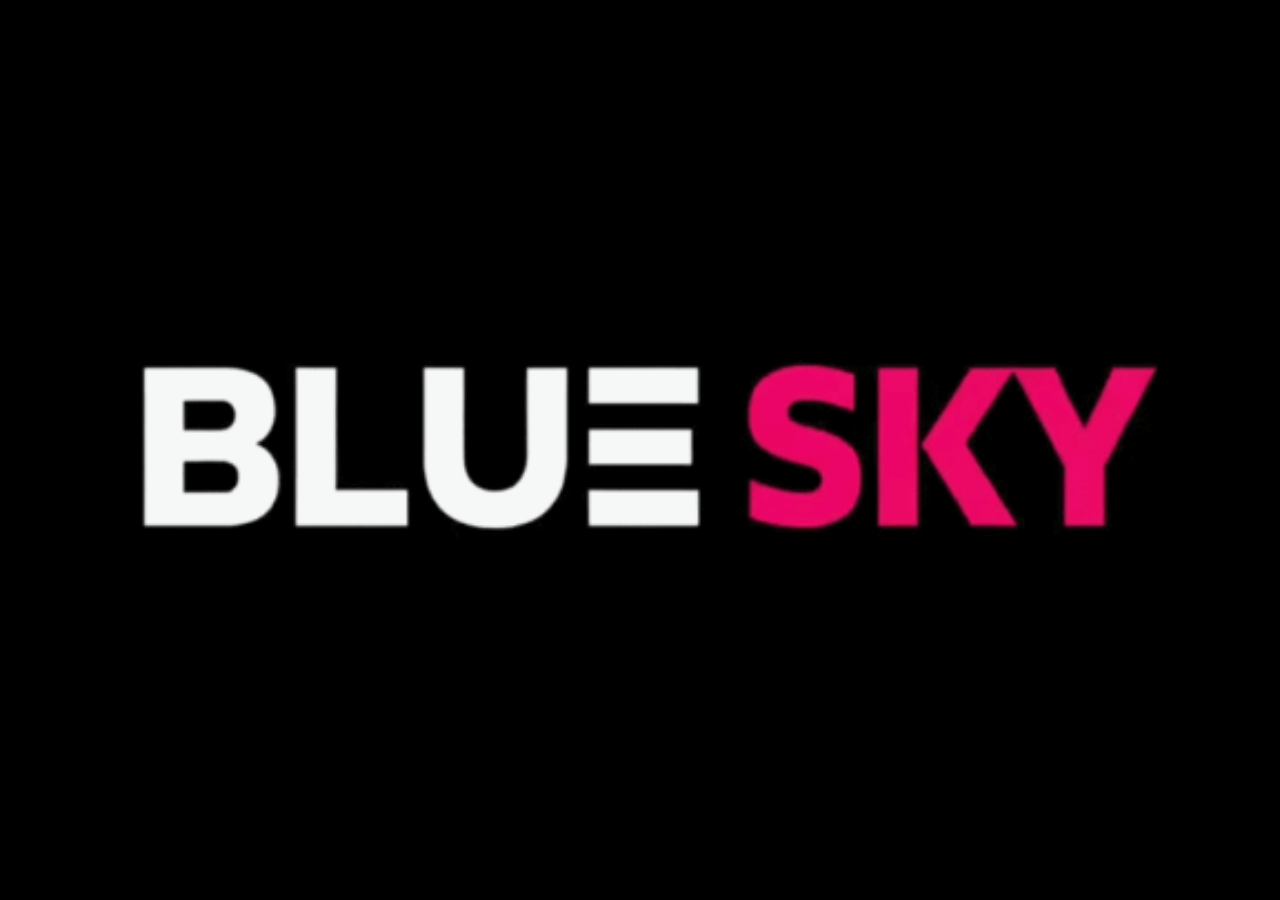
==== commit 439bf473: "Add files via upload" ====
--- a/index.html
+++ b/index.html
@@ -16,16 +16,7 @@
   <!-- PHASE 0: SPLASH SCREEN PRELOADER           -->
   <!-- ========================================== -->
   <div id="splash-screen" class="splash-screen">
-    <div class="splash-bg-glow"></div>
-    <div class="splash-content">
-      <div class="splash-logo-container">
-        <img src="splash.gif" alt="Blue Sky" class="splash-gif">
-      </div>
-      <div class="splash-loader-bar">
-        <div class="splash-loader-progress"></div>
-      </div>
-      <p class="splash-tagline">Welcome to Blue Sky OTT</p>
-    </div>
+    <img src="splash.gif" alt="Blue Sky" class="splash-gif">
   </div>
 
   <!-- ========================================== -->
--- a/style.css
+++ b/style.css
@@ -68,9 +68,9 @@
   position: fixed;
   top: 0;
   left: 0;
-  width: 100%;
-  height: 100%;
-  background: radial-gradient(circle at 50% 50%, #0d1e36 0%, var(--bg-primary) 75%);
+  width: 100vw;
+  height: 100vh;
+  background-color: #000000;
   display: flex;
   justify-content: center;
   align-items: center;
@@ -86,95 +86,10 @@
   pointer-events: none;
 }
 
-.splash-bg-glow {
-  position: absolute;
-  top: 0;
-  left: 0;
-  width: 100%;
-  height: 100%;
-  background: radial-gradient(circle at 50% 50%, rgba(0, 128, 255, 0.15) 0%, transparent 60%);
-  z-index: 1;
-  pointer-events: none;
-  animation: splashPulse 6s infinite alternate ease-in-out;
-}
-
-@keyframes splashPulse {
-  0% { transform: scale(1); opacity: 0.8; }
-  100% { transform: scale(1.15); opacity: 1; }
-}
-
-.splash-content {
-  position: relative;
-  z-index: 2;
-  display: flex;
-  flex-direction: column;
-  align-items: center;
-  text-align: center;
-}
-
-.splash-logo-container {
-  width: 200px;
-  height: 200px;
-  margin-bottom: 25px;
-  display: flex;
-  justify-content: center;
-  align-items: center;
-  filter: drop-shadow(0 0 35px rgba(0, 128, 255, 0.5));
-  animation: floatLogo 4s infinite alternate ease-in-out;
-}
-
-@keyframes floatLogo {
-  0% { transform: translateY(0); }
-  100% { transform: translateY(-10px); }
-}
-
 .splash-gif {
-  max-width: 100%;
-  max-height: 100%;
-  object-fit: contain;
-  border-radius: 20px;
-}
-
-.splash-loader-bar {
-  width: 180px;
-  height: 3px;
-  background: rgba(255, 255, 255, 0.08);
-  border-radius: 10px;
-  overflow: hidden;
-  margin-bottom: 15px;
-  box-shadow: inset 0 1px 2px rgba(0, 0, 0, 0.4);
-}
-
-.splash-loader-progress {
-  width: 0;
-  height: 100%;
-  background: linear-gradient(90deg, #0080ff, #00c6ff);
-  border-radius: 10px;
-  box-shadow: 0 0 8px rgba(0, 128, 255, 0.8);
-  animation: loadProgress 2.8s cubic-bezier(0.2, 0.8, 0.2, 1) forwards;
-}
-
-@keyframes loadProgress {
-  0% { width: 0%; }
-  30% { width: 45%; }
-  70% { width: 85%; }
-  100% { width: 100%; }
-}
-
-.splash-tagline {
-  font-family: var(--font-title);
-  color: var(--text-secondary);
-  font-size: 13px;
-  font-weight: 500;
-  letter-spacing: 2px;
-  text-transform: uppercase;
-  text-shadow: 0 2px 4px rgba(0, 0, 0, 0.5);
-  animation: pulseText 2s infinite alternate ease-in-out;
-}
-
-@keyframes pulseText {
-  0% { opacity: 0.6; }
-  100% { opacity: 1; }
+  width: 100vw;
+  height: 100vh;
+  object-fit: cover;
 }
 
 /* ==========================================================================
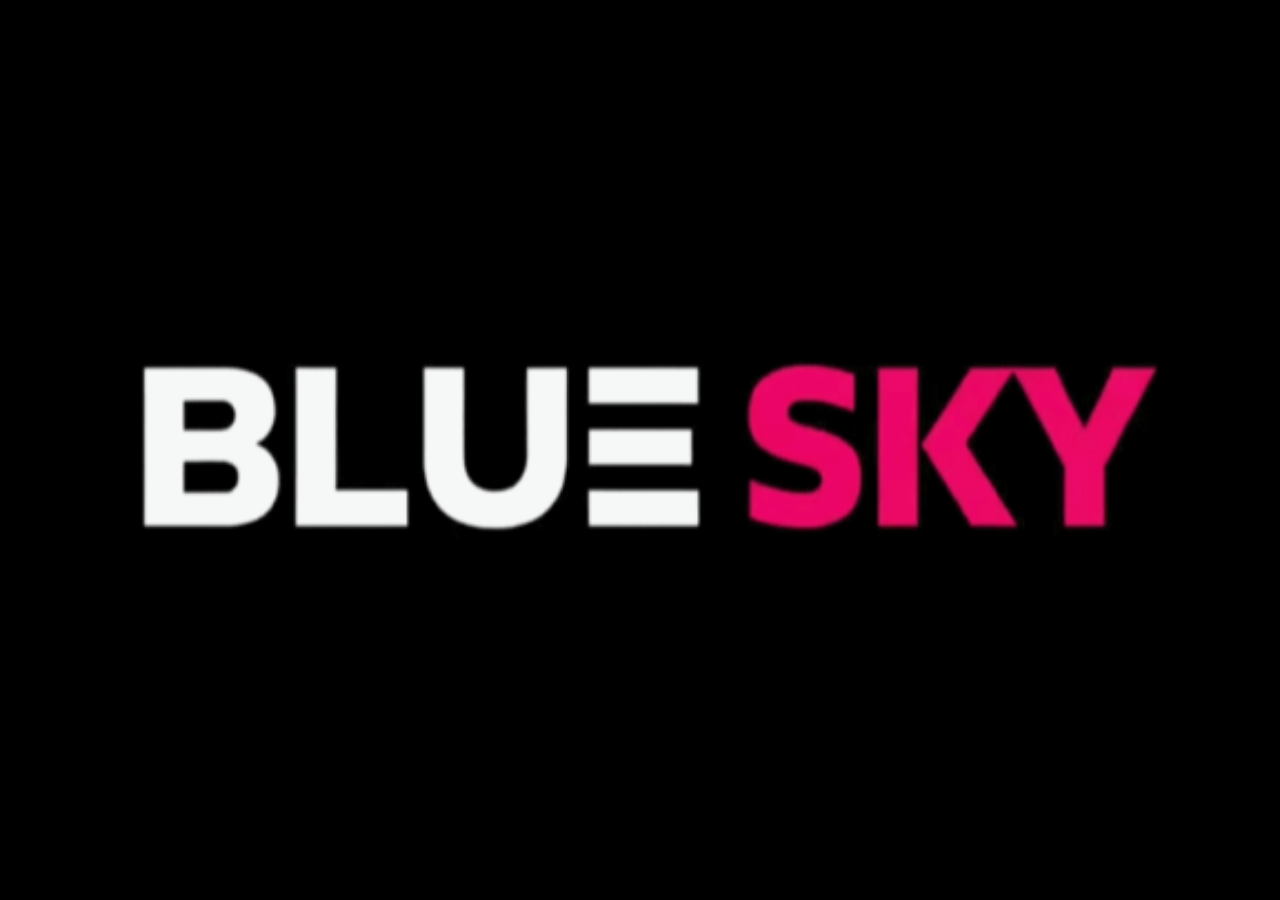
==== commit 2dfd51c0: "Add files via upload" ====
--- a/index.html
+++ b/index.html
@@ -59,22 +59,18 @@
     <!-- Header Navigation -->
     <header class="main-header">
       <div class="header-left">
+        <!-- Hamburger Menu Button (3 Lines) -->
+        <button class="hamburger-menu-btn" id="hamburger-menu-btn" aria-label="Menu">
+          <span></span>
+          <span></span>
+          <span></span>
+        </button>
         <div class="header-logo" id="header-logo-btn">
           <img src="logo.png" alt="Blue Sky Logo">
         </div>
       </div>
 
       <div class="header-right">
-        <!-- Search bar -->
-        <div class="search-box">
-          <svg class="search-icon" viewBox="0 0 24 24" fill="none" stroke="currentColor" stroke-width="2" stroke-linecap="round" stroke-linejoin="round">
-            <circle cx="11" cy="11" r="8"></circle>
-            <line x1="21" y1="21" x2="16.65" y2="16.65"></line>
-          </svg>
-          <input type="text" id="search-input" placeholder="Search movies, shows, sports...">
-          <button id="clear-search-btn" class="clear-search hidden">&times;</button>
-        </div>
-
         <!-- User profile display -->
         <div class="user-profile">
           <div class="profile-avatar" id="profile-dropdown-btn">
--- a/style.css
+++ b/style.css
@@ -3,12 +3,12 @@
    ========================================================================== */
 
 :root {
-  --bg-primary: #060b12;
-  --bg-secondary: #0c1524;
-  --bg-tertiary: #162235;
-  --accent-color: #0080ff;
-  --accent-hover: #3399ff;
-  --accent-glow: rgba(0, 128, 255, 0.4);
+  --bg-primary: #050505;
+  --bg-secondary: #0d0d0d;
+  --bg-tertiary: #141414;
+  --accent-color: #ff007f;
+  --accent-hover: #ff3399;
+  --accent-glow: rgba(255, 0, 127, 0.4);
   --text-primary: #ffffff;
   --text-secondary: #8f98a6;
   --text-muted: #5e6875;
@@ -19,7 +19,7 @@
   --font-title: 'Outfit', sans-serif;
   --transition-smooth: all 0.3s cubic-bezier(0.25, 0.8, 0.25, 1);
   --card-radius: 12px;
-  --glass-bg: rgba(12, 21, 36, 0.65);
+  --glass-bg: rgba(10, 10, 10, 0.65);
   --glass-border: rgba(255, 255, 255, 0.08);
 }
 
@@ -102,7 +102,7 @@
   left: 0;
   width: 100%;
   height: 100%;
-  background: radial-gradient(circle at 50% 50%, #0d1e36 0%, var(--bg-primary) 70%);
+  background: radial-gradient(circle at 50% 50%, #121212 0%, var(--bg-primary) 70%);
   display: flex;
   justify-content: center;
   align-items: center;
@@ -117,8 +117,8 @@
   left: -10%;
   width: 120%;
   height: 120%;
-  background: radial-gradient(circle at 10% 20%, rgba(0, 128, 255, 0.15) 0%, transparent 40%),
-              radial-gradient(circle at 90% 80%, rgba(37, 99, 235, 0.15) 0%, transparent 40%);
+  background: radial-gradient(circle at 10% 20%, rgba(255, 0, 127, 0.15) 0%, transparent 40%),
+              radial-gradient(circle at 90% 80%, rgba(255, 64, 129, 0.15) 0%, transparent 40%);
   z-index: 1;
   animation: bgPulse 12s infinite alternate ease-in-out;
 }
@@ -141,10 +141,13 @@
 }
 
 .welcome-logo {
-  height: 180px;
-  margin-bottom: 30px;
-  filter: drop-shadow(0 0 25px rgba(0, 128, 255, 0.35));
+  height: 380px;
+  margin-bottom: 20px;
+  filter: drop-shadow(0 0 45px rgba(255, 0, 127, 0.6));
   transition: transform 0.3s ease;
+  display: flex;
+  justify-content: center;
+  align-items: center;
 }
 .welcome-logo:hover {
   transform: scale(1.03);
@@ -153,6 +156,7 @@
 .welcome-logo img {
   height: 100%;
   object-fit: contain;
+  transform: scale(2.8);
 }
 
 .welcome-card {
@@ -165,7 +169,7 @@
   border-radius: 20px;
   text-align: center;
   box-shadow: 0 20px 40px rgba(0, 0, 0, 0.4), 
-              0 0 40px rgba(0, 128, 255, 0.05);
+              0 0 40px rgba(255, 0, 127, 0.05);
 }
 
 .welcome-card h2 {
@@ -227,14 +231,14 @@
 .input-group input:focus {
   border-color: var(--accent-color);
   box-shadow: 0 0 15px var(--accent-glow);
-  background: rgba(0, 128, 255, 0.02);
+  background: rgba(255, 0, 127, 0.02);
 }
 
 /* Enter button */
 .btn-primary {
   width: 100%;
   padding: 16px;
-  background: linear-gradient(135deg, var(--accent-color) 0%, #0052d4 100%);
+  background: linear-gradient(135deg, var(--accent-color) 0%, #880e4f 100%);
   border: none;
   border-radius: 12px;
   color: var(--text-primary);
@@ -246,7 +250,7 @@
   align-items: center;
   justify-content: center;
   gap: 8px;
-  box-shadow: 0 8px 20px rgba(0, 128, 255, 0.25);
+  box-shadow: 0 8px 20px rgba(255, 0, 127, 0.25);
   transition: var(--transition-smooth);
   position: relative;
   overflow: hidden;
@@ -269,8 +273,8 @@
 
 .btn-primary:hover {
   transform: translateY(-2px);
-  box-shadow: 0 12px 25px rgba(0, 128, 255, 0.4);
-  background: linear-gradient(135deg, var(--accent-hover) 0%, #0a65ff 100%);
+  box-shadow: 0 12px 25px rgba(255, 0, 127, 0.4);
+  background: linear-gradient(135deg, var(--accent-hover) 0%, #ad1457 100%);
 }
 
 .btn-primary:active {
@@ -329,12 +333,12 @@
   top: 0;
   left: 0;
   width: 100%;
-  height: 95px;
+  height: 130px;
   padding: 0 5%;
   display: flex;
   justify-content: space-between;
   align-items: center;
-  background: linear-gradient(to bottom, rgba(6, 11, 18, 0.95) 80%, rgba(6, 11, 18, 0));
+  background: linear-gradient(to bottom, rgba(5, 5, 5, 0.95) 80%, rgba(5, 5, 5, 0));
   backdrop-filter: blur(10px);
   -webkit-backdrop-filter: blur(10px);
   z-index: 100;
@@ -344,13 +348,42 @@
 .header-left {
   display: flex;
   align-items: center;
-  gap: 40px;
+  gap: 20px;
+}
+
+.hamburger-menu-btn {
+  background: none;
+  border: none;
+  cursor: pointer;
+  display: flex;
+  flex-direction: column;
+  justify-content: space-between;
+  width: 24px;
+  height: 16px;
+  padding: 0;
+  z-index: 110;
+  transition: var(--transition-smooth);
+}
+
+.hamburger-menu-btn span {
+  display: block;
+  width: 100%;
+  height: 2px;
+  background-color: var(--text-primary);
+  border-radius: 2px;
+  transition: var(--transition-smooth);
+}
+
+.hamburger-menu-btn:hover span {
+  background-color: var(--accent-color);
 }
 
 .header-logo {
-  height: 70px;
+  height: 110px;
   cursor: pointer;
   transition: transform 0.3s ease;
+  display: flex;
+  align-items: center;
 }
 
 .header-logo:hover {
@@ -360,6 +393,8 @@
 .header-logo img {
   height: 100%;
   object-fit: contain;
+  transform: scale(2.8);
+  transform-origin: left center;
 }
 
 .nav-menu {
@@ -367,7 +402,7 @@
   bottom: 24px;
   left: 50%;
   transform: translateX(-50%);
-  background: rgba(12, 21, 36, 0.75);
+  background: rgba(10, 10, 10, 0.75);
   backdrop-filter: blur(20px);
   -webkit-backdrop-filter: blur(20px);
   border: 1px solid rgba(255, 255, 255, 0.08);
@@ -379,14 +414,14 @@
   padding: 8px 24px;
   z-index: 1000;
   box-shadow: 0 10px 30px rgba(0, 0, 0, 0.5), 
-              0 0 30px rgba(0, 128, 255, 0.1);
+              0 0 30px rgba(255, 0, 127, 0.1);
   transition: var(--transition-smooth);
 }
 
 .nav-menu:hover {
-  border-color: rgba(0, 128, 255, 0.3);
+  border-color: rgba(255, 0, 127, 0.3);
   box-shadow: 0 12px 35px rgba(0, 0, 0, 0.6), 
-              0 0 40px rgba(0, 128, 255, 0.2);
+              0 0 40px rgba(255, 0, 127, 0.2);
 }
 
 .nav-link {
@@ -424,7 +459,7 @@
 
 .nav-link.active {
   color: #ffffff;
-  background: linear-gradient(135deg, var(--accent-color) 0%, #0052d4 100%);
+  background: linear-gradient(135deg, var(--accent-color) 0%, #880e4f 100%);
   box-shadow: 0 4px 15px var(--accent-glow);
 }
 
@@ -476,7 +511,7 @@
   width: 320px;
   background: rgba(255, 255, 255, 0.08);
   border-color: var(--accent-color);
-  box-shadow: 0 0 15px rgba(0, 128, 255, 0.2);
+  box-shadow: 0 0 15px rgba(255, 0, 127, 0.2);
 }
 
 .search-icon {
@@ -531,14 +566,14 @@
   width: 34px;
   height: 34px;
   border-radius: 50%;
-  background: linear-gradient(135deg, #0080ff, #00c6ff);
+  background: linear-gradient(135deg, #ff007f, #ff4081);
   display: flex;
   justify-content: center;
   align-items: center;
   font-weight: 700;
   color: var(--text-primary);
   font-family: var(--font-title);
-  box-shadow: 0 0 10px rgba(0, 128, 255, 0.3);
+  box-shadow: 0 0 10px rgba(255, 0, 127, 0.3);
 }
 
 .profile-info {
@@ -657,7 +692,7 @@
 
 .main-content {
   flex: 1;
-  padding-top: 110px; /* offset for header */
+  padding-top: 150px; /* offset for header */
   padding-bottom: 120px;
   width: 100%;
   max-width: 1440px;
@@ -715,7 +750,7 @@
   left: 0;
   width: 100%;
   height: 70%;
-  background: linear-gradient(to top, var(--bg-primary) 10%, rgba(6, 11, 18, 0.8) 40%, transparent 100%);
+  background: linear-gradient(to top, var(--bg-primary) 10%, rgba(5, 5, 5, 0.8) 40%, transparent 100%);
   display: flex;
   flex-direction: column;
   justify-content: flex-end;
@@ -817,7 +852,7 @@
   transform: translateY(-50%);
   width: 50px;
   height: 50px;
-  background: rgba(6, 11, 18, 0.4);
+  background: rgba(5, 5, 5, 0.4);
   border: 1px solid rgba(255, 255, 255, 0.05);
   border-radius: 50%;
   color: var(--text-primary);
@@ -831,7 +866,7 @@
 }
 
 .carousel-btn:hover {
-  background: rgba(0, 128, 255, 0.6);
+  background: rgba(255, 0, 127, 0.6);
   border-color: var(--accent-color);
   color: var(--text-primary);
 }
@@ -977,7 +1012,7 @@
   left: 0;
   width: 100%;
   height: 100%;
-  background: linear-gradient(to top, rgba(6, 11, 18, 0.9) 0%, rgba(6, 11, 18, 0.4) 50%, transparent 100%);
+  background: linear-gradient(to top, rgba(5, 5, 5, 0.9) 0%, rgba(5, 5, 5, 0.4) 50%, transparent 100%);
   display: flex;
   flex-direction: column;
   justify-content: flex-end;
@@ -1051,7 +1086,7 @@
 
 /* Portrait Card Specific overlays (only shows details on hover or kept simple) */
 .media-card.portrait .card-overlay {
-  background: linear-gradient(to top, rgba(6, 11, 18, 0.95) 0%, rgba(6, 11, 18, 0.2) 60%, transparent 100%);
+  background: linear-gradient(to top, rgba(5, 5, 5, 0.95) 0%, rgba(5, 5, 5, 0.2) 60%, transparent 100%);
   opacity: 0;
   transition: opacity 0.3s ease;
 }
@@ -1063,9 +1098,9 @@
 /* Zoom Hover Effect */
 .media-card:hover {
   transform: scale(1.06) translateY(-5px);
-  box-shadow: 0 15px 30px rgba(0, 128, 255, 0.25), 
-              0 0 15px rgba(0, 128, 255, 0.1);
-  border-color: rgba(0, 128, 255, 0.4);
+  box-shadow: 0 15px 30px rgba(255, 0, 127, 0.25), 
+              0 0 15px rgba(255, 0, 127, 0.1);
+  border-color: rgba(255, 0, 127, 0.4);
   z-index: 5;
 }
 
@@ -1136,7 +1171,7 @@
   width: 36px;
   height: 36px;
   border-radius: 50%;
-  background: rgba(6, 11, 18, 0.5);
+  background: rgba(5, 5, 5, 0.5);
   border: 1px solid rgba(255, 255, 255, 0.1);
   color: var(--text-primary);
   font-size: 20px;
@@ -1200,7 +1235,7 @@
   top: 20px;
   left: 20px;
   padding: 4px 10px;
-  background: rgba(0, 128, 255, 0.8);
+  background: rgba(255, 0, 127, 0.8);
   border-radius: 4px;
   font-size: 11px;
   font-weight: 700;
@@ -1210,7 +1245,7 @@
 .play-state-overlay {
   width: 70px;
   height: 70px;
-  background: rgba(0, 128, 255, 0.85);
+  background: rgba(255, 0, 127, 0.85);
   border-radius: 50%;
   display: flex;
   justify-content: center;
@@ -1491,7 +1526,7 @@
 .similar-card:hover {
   transform: translateY(-3px);
   border-color: var(--accent-color);
-  box-shadow: 0 5px 15px rgba(0, 128, 255, 0.2);
+  box-shadow: 0 5px 15px rgba(255, 0, 127, 0.2);
 }
 
 .similar-overlay {
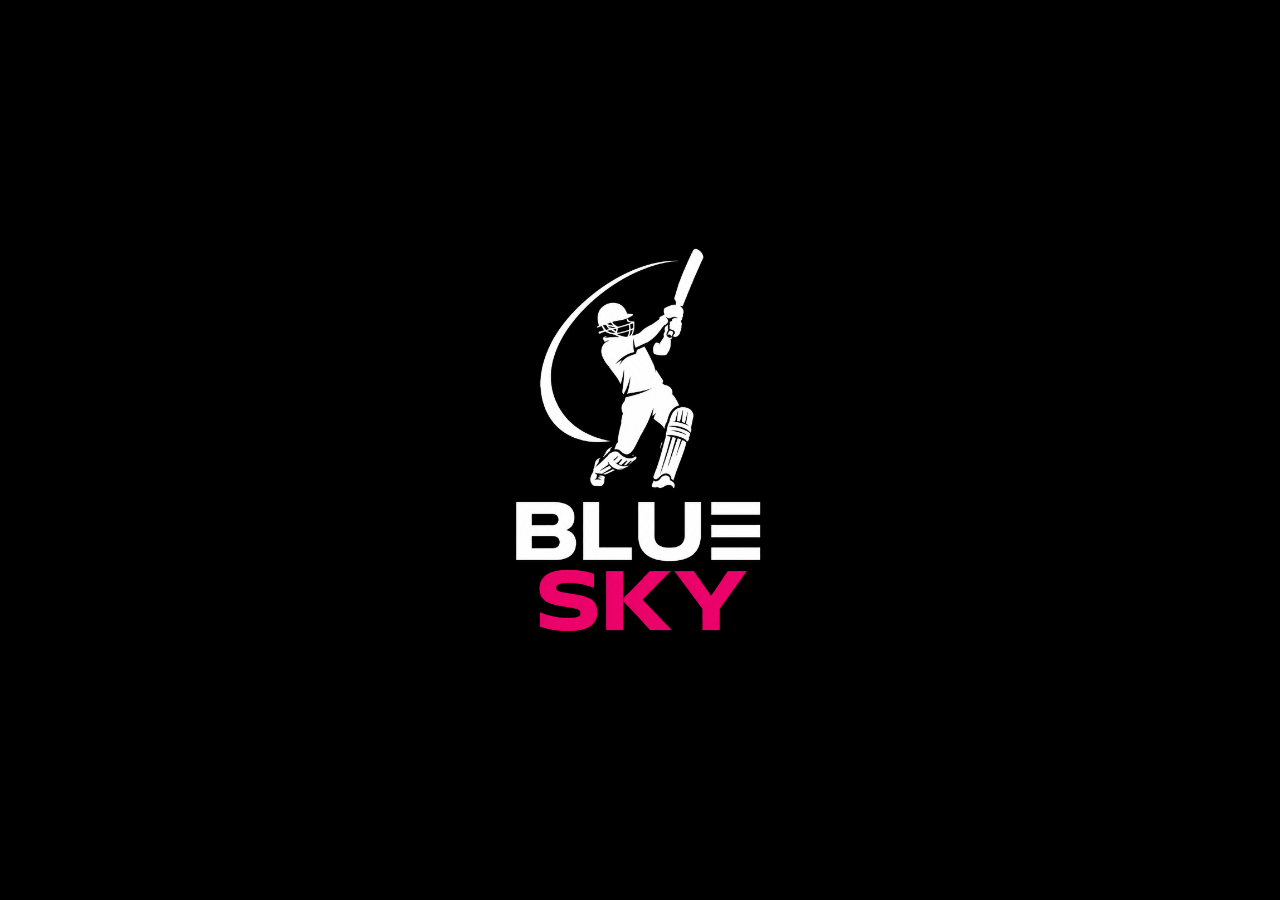
==== commit f390a2b4: "Add files via upload" ====
--- a/index.html
+++ b/index.html
@@ -16,7 +16,7 @@
   <!-- PHASE 0: SPLASH SCREEN PRELOADER           -->
   <!-- ========================================== -->
   <div id="splash-screen" class="splash-screen">
-    <img src="splash.gif" alt="Blue Sky" class="splash-gif">
+    <img src="splash.png" alt="Blue Sky" class="splash-img">
   </div>
 
   <!-- ========================================== -->
--- a/style.css
+++ b/style.css
@@ -86,10 +86,11 @@
   pointer-events: none;
 }
 
-.splash-gif {
-  width: 100vw;
-  height: 100vh;
-  object-fit: cover;
+.splash-img {
+  width: 90%;
+  max-width: 380px;
+  height: auto;
+  object-fit: contain;
 }
 
 /* ==========================================================================
@@ -141,8 +142,8 @@
 }
 
 .welcome-logo {
-  height: 380px;
-  margin-bottom: 20px;
+  height: 60px;
+  margin-bottom: 30px;
   filter: drop-shadow(0 0 45px rgba(255, 0, 127, 0.6));
   transition: transform 0.3s ease;
   display: flex;
@@ -156,7 +157,6 @@
 .welcome-logo img {
   height: 100%;
   object-fit: contain;
-  transform: scale(2.8);
 }
 
 .welcome-card {
@@ -348,7 +348,7 @@
 .header-left {
   display: flex;
   align-items: center;
-  gap: 20px;
+  gap: 10px;
 }
 
 .hamburger-menu-btn {
@@ -379,7 +379,7 @@
 }
 
 .header-logo {
-  height: 110px;
+  height: 35px;
   cursor: pointer;
   transition: transform 0.3s ease;
   display: flex;
@@ -393,8 +393,6 @@
 .header-logo img {
   height: 100%;
   object-fit: contain;
-  transform: scale(2.8);
-  transform-origin: left center;
 }
 
 .nav-menu {
@@ -1613,6 +1611,9 @@
     height: 70px;
     padding: 0 4%;
   }
+  .header-logo {
+    height: 25px;
+  }
   .nav-menu {
     display: none; /* hidden on small mobile screens */
   }
@@ -1657,9 +1658,16 @@
 }
 
 @media (max-width: 480px) {
+  .welcome-logo {
+    height: 40px;
+    margin-bottom: 20px;
+  }
   .welcome-card {
     padding: 30px 20px;
   }
+  .header-logo {
+    height: 20px;
+  }
   .welcome-card h2 {
     font-size: 22px;
   }
